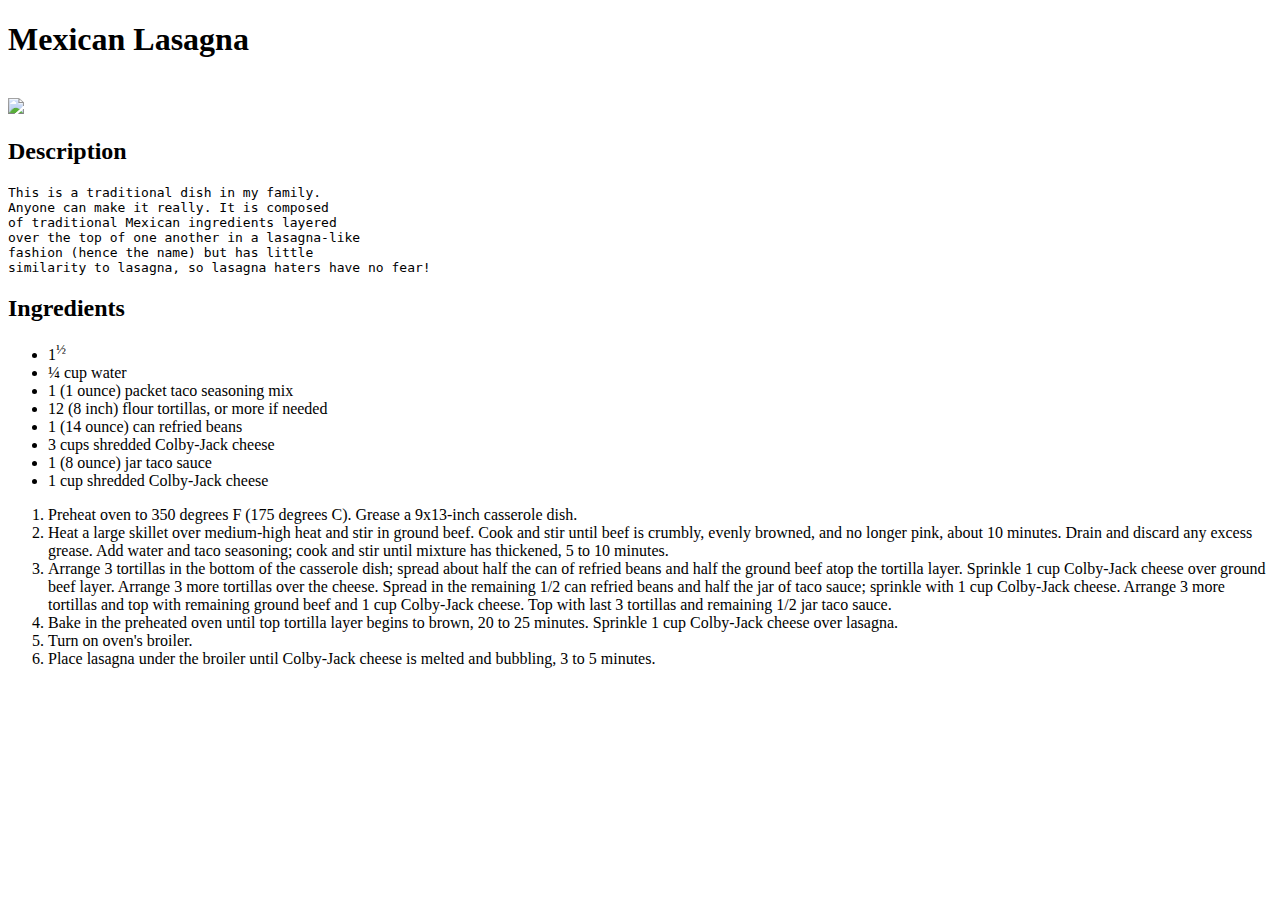
==== recipes/lasagna.html @ 1ea096be "created main index page that leads to other recipes with links. Lasagna recipe page fully done" ====
<!DOCTYPE html>
<html lang="en">
<head>
    <meta charset="UTF-8">
    <meta name="viewport" content="width=device-width, initial-scale=1.0">
    <title>mexican-lasagna-</title>
</head>
<body>
    <h1>Mexican Lasagna</h1>
    <br>
    <img src="https://www.allrecipes.com/thmb/GXi2zByenJfM24Jq9On7JFw2-uc=/750x0/filters:no_upscale():max_bytes(150000):strip_icc():format(webp)/4501231-f3fda13192ee41268602be96b80e4301.jpg" />
    <h2>Description</h2>
    <pre>
This is a traditional dish in my family.
Anyone can make it really. It is composed
of traditional Mexican ingredients layered
over the top of one another in a lasagna-like
fashion (hence the name) but has little
similarity to lasagna, so lasagna haters have no fear!</pre>
    <h2>Ingredients</h2>
    <ul>
        <li>1<sup>½</sup></li>
        <li>¼ cup water</li>
        <li>1 (1 ounce) packet taco seasoning mix</li>
        <li>12 (8 inch) flour tortillas, or more if needed</li>
        <li>1 (14 ounce) can refried beans</li>
        <li>3 cups shredded Colby-Jack cheese</li>
        <li>1 (8 ounce) jar taco sauce</li>
        <li>1 cup shredded Colby-Jack cheese</li>
    </ul>
    <ol type="1">
        <li>Preheat oven to 350 degrees F (175 degrees C). Grease a 9x13-inch casserole dish.</li>
        <li>Heat a large skillet over medium-high heat and stir in ground beef. Cook and stir until beef is crumbly, evenly browned, and no longer pink, about 10 minutes. Drain and discard any excess grease. Add water and taco seasoning; cook and stir until mixture has thickened, 5 to 10 minutes.</li>
        <li>Arrange 3 tortillas in the bottom of the casserole dish; spread about half the can of refried beans and half the ground beef atop the tortilla layer. Sprinkle 1 cup Colby-Jack cheese over ground beef layer. Arrange 3 more tortillas over the cheese. Spread in the remaining 1/2 can refried beans and half the jar of taco sauce; sprinkle with 1 cup Colby-Jack cheese. Arrange 3 more tortillas and top with remaining ground beef and 1 cup Colby-Jack cheese. Top with last 3 tortillas and remaining 1/2 jar taco sauce.</li>
        <li>Bake in the preheated oven until top tortilla layer begins to brown, 20 to 25 minutes. Sprinkle 1 cup Colby-Jack cheese over lasagna.</li>
        <li>Turn on oven's broiler.</li>
        <li>Place lasagna under the broiler until Colby-Jack cheese is melted and bubbling, 3 to 5 minutes.</li>
    </ol>
</body>
</html>
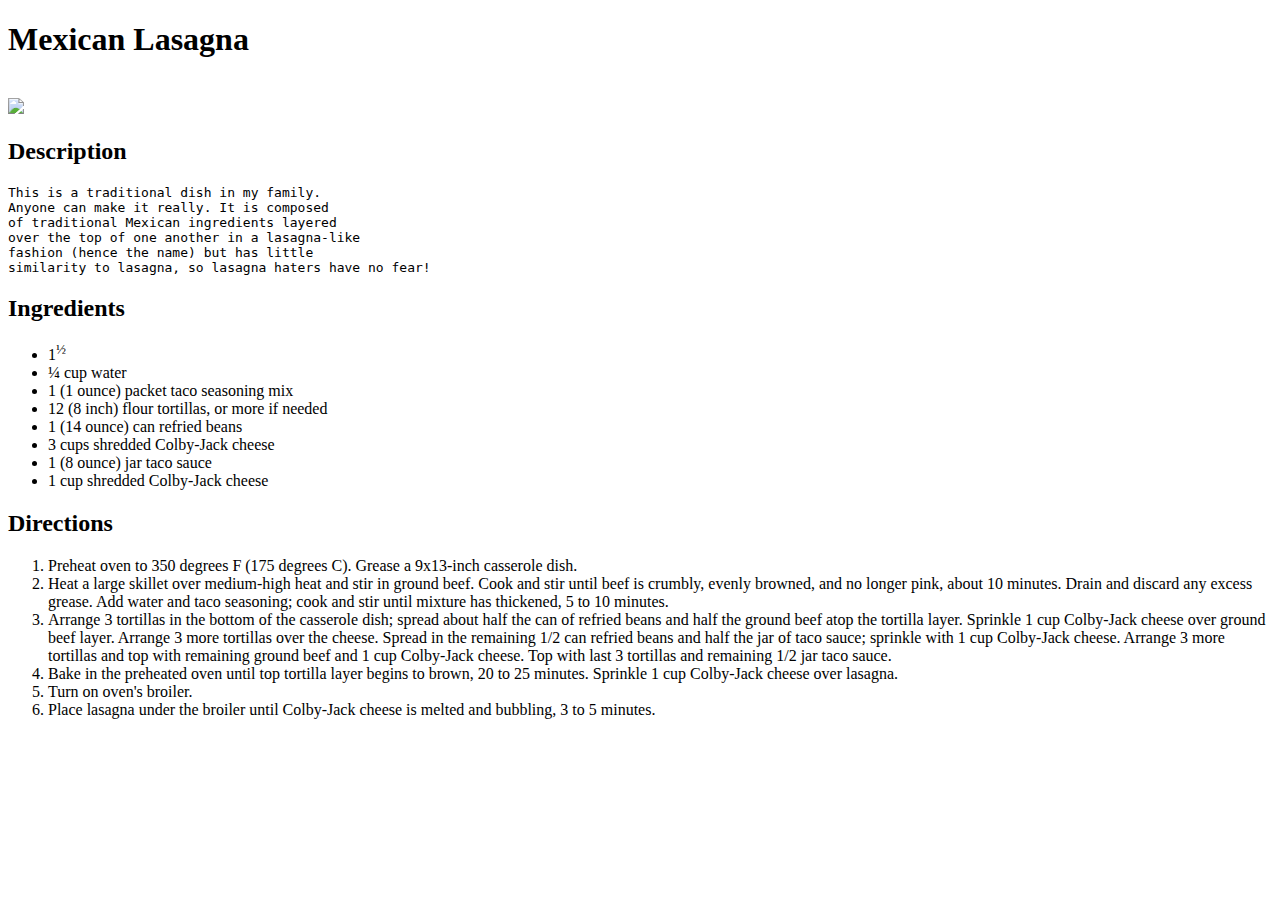
==== commit f29ca5e9: "added teriyaki recipe" ====
--- a/recipes/lasagna.html
+++ b/recipes/lasagna.html
@@ -28,6 +28,7 @@
         <li>1 (8 ounce) jar taco sauce</li>
         <li>1 cup shredded Colby-Jack cheese</li>
     </ul>
+    <h2>Directions</h2>
     <ol type="1">
         <li>Preheat oven to 350 degrees F (175 degrees C). Grease a 9x13-inch casserole dish.</li>
         <li>Heat a large skillet over medium-high heat and stir in ground beef. Cook and stir until beef is crumbly, evenly browned, and no longer pink, about 10 minutes. Drain and discard any excess grease. Add water and taco seasoning; cook and stir until mixture has thickened, 5 to 10 minutes.</li>
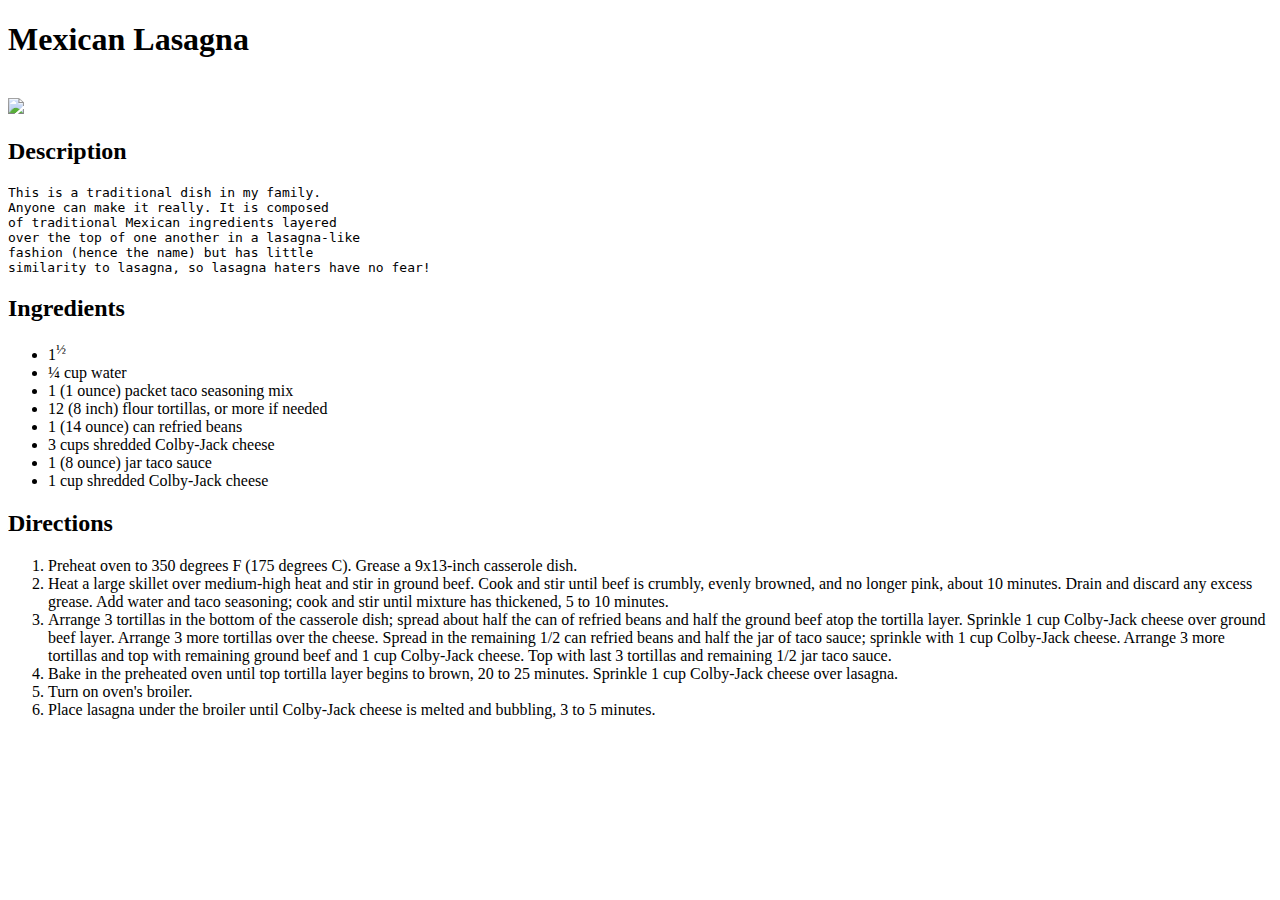
==== commit 34f65e7e: "added ronto wrap as last recipe. Put all the links into main index file with relattive adresses" ====
--- a/recipes/lasagna.html
+++ b/recipes/lasagna.html
@@ -3,7 +3,7 @@
 <head>
     <meta charset="UTF-8">
     <meta name="viewport" content="width=device-width, initial-scale=1.0">
-    <title>mexican-lasagna-</title>
+    <title>mexican-lasagna</title>
 </head>
 <body>
     <h1>Mexican Lasagna</h1>
